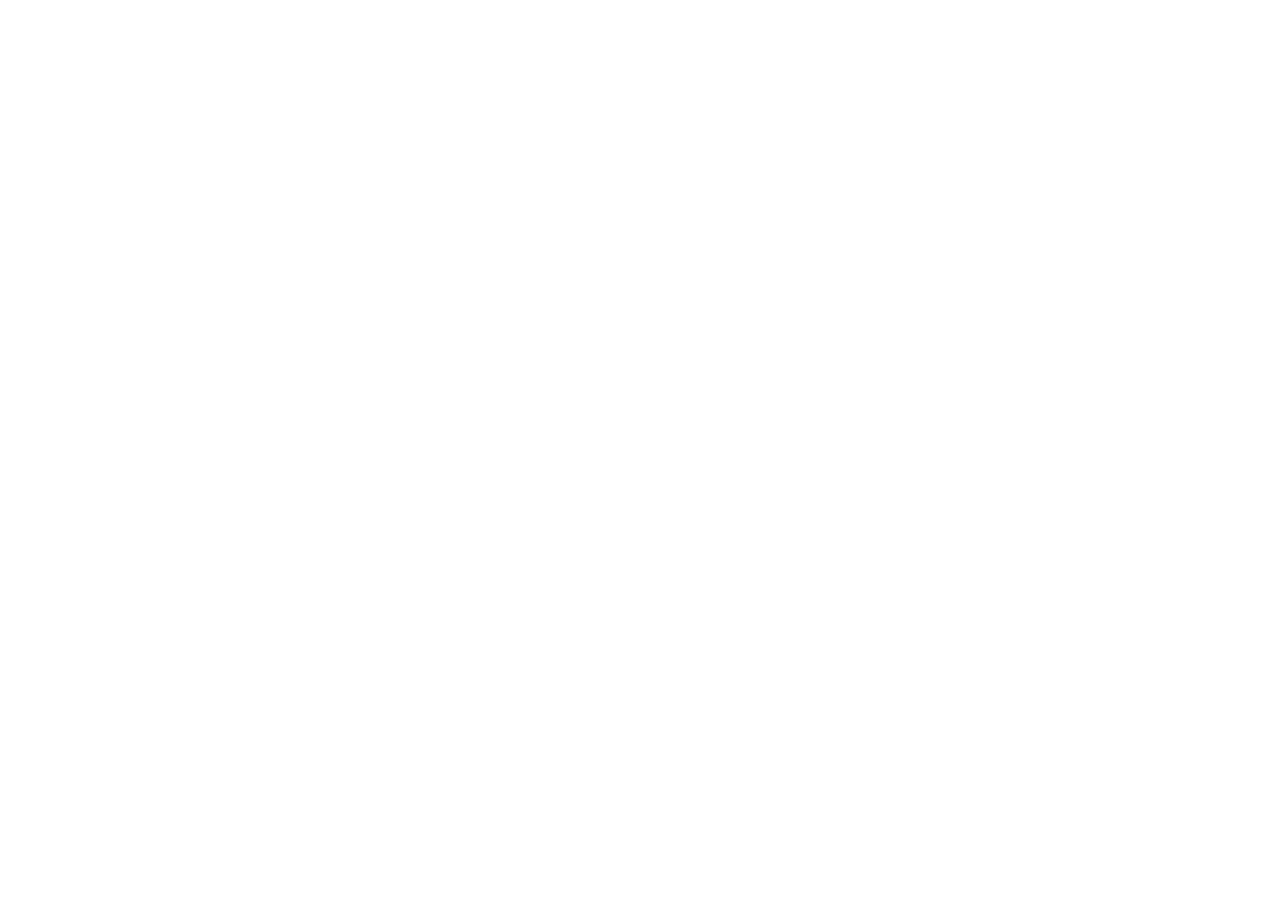
==== index.html @ 6a17248c "Checkpoint entrega 2" ====
<!DOCTYPE html>
<html lang="en">
<head>
    <meta charset="UTF-8">
    <meta name="viewport" content="width=device-width, initial-scale=1.0">
    <title>Document</title>
</head>
<body>
    
    <script src="js/ArrayObject.js"></script>
    <script src="js/main.js"></script>
</body>
</html>
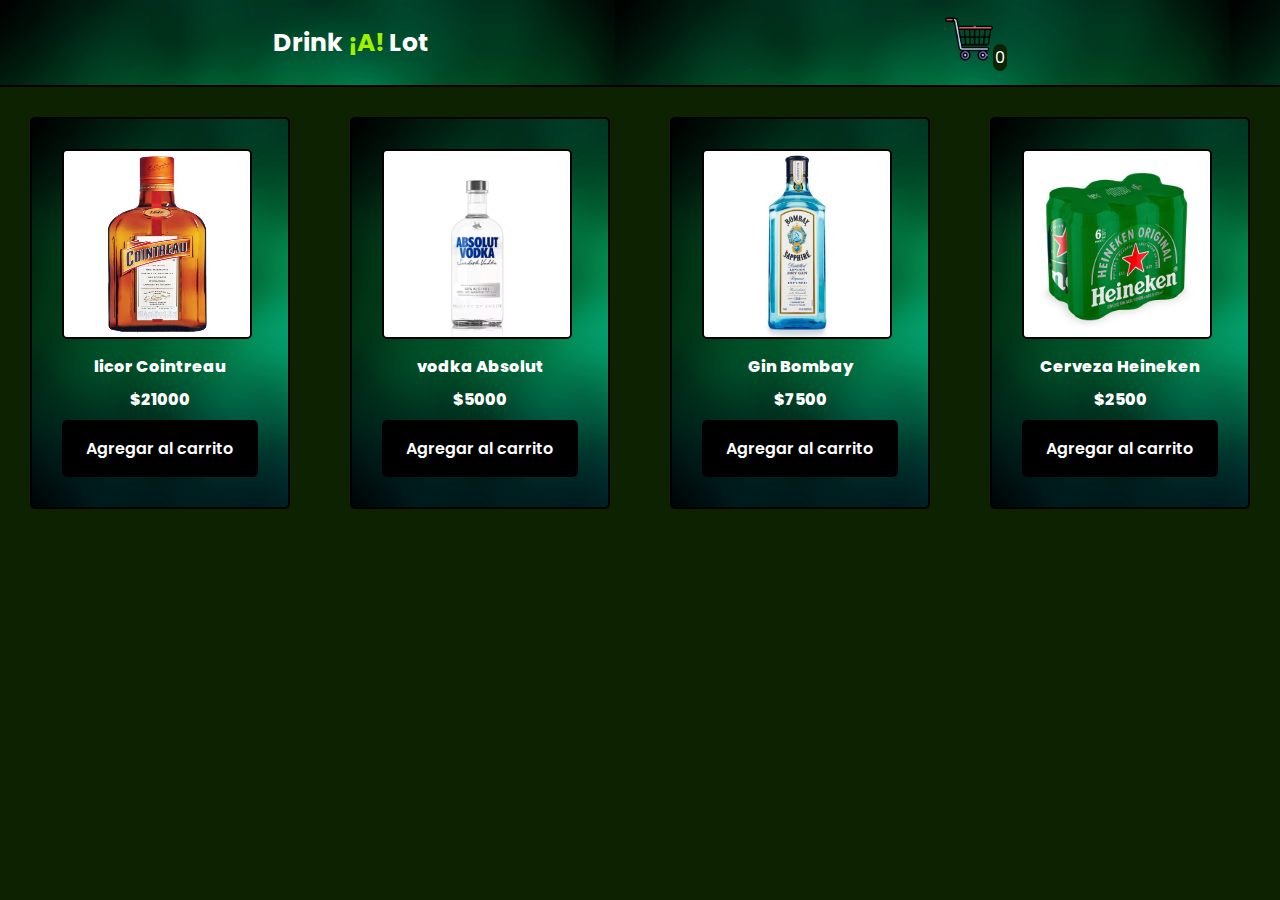
==== commit e534a664: "checkpoint entrega" ====
--- a/index.html
+++ b/index.html
@@ -3,11 +3,59 @@
 <head>
     <meta charset="UTF-8">
     <meta name="viewport" content="width=device-width, initial-scale=1.0">
+    <link rel="stylesheet" href="css/style.css">
+    <script src="js/main.js" defer></script>
     <title>Document</title>
 </head>
 <body>
-    
-    <script src="js/ArrayObject.js"></script>
-    <script src="js/main.js"></script>
+    <header>
+        <nav class="navbar">
+            <div class="titulo"> 
+                <h1> Drink <span>¡A!</span> Lot </h1> 
+            </div>
+            <div class="compras"> 
+                    <a class="boton-carrito" href="./pages/carrito.html"><img class="carrito" src="img/carrito.png" alt="carrito"><span id ="numProd" class="numeroProd">0</span></a>
+            </div>
+        </nav>
+    </header>
+
+    <main>
+        <section class="contenedor">
+            <div class="divcontainer" id="listaProductos">
+                <!-- <div class="tarjeta">
+                    <div class="producto">
+                        <img src="img/cuantro.png" alt="">
+                        <p>Licor Cointreau</p>
+                        <p>$21000</p>
+                        <button class="btn">Agregar al carrito</button>
+                    </div>
+                </div>
+                <div class="tarjeta">
+                    <div class="producto">
+                        <img src="img/absolut.png" alt="">
+                        <p>Vodka absolut</p>
+                        <p>$5000</p>
+                        <button class="btn">Agregar al carrito</button>
+                    </div>
+                </div>
+                <div class="tarjeta">
+                    <div class="producto">
+                        <img src="img/bombay.png" alt="">
+                        <p>Gin bombay</p>
+                        <p>$7500</p>
+                        <button class="btn">Agregar al carrito</button>
+                    </div>
+                </div>
+                    <div class="tarjeta">
+                    <div class="producto">
+                        <img src="img/heineken.png" alt="">
+                        <p>Pack x6 Heineken</p>
+                        <p>$2500</p>
+                        <button class="btn">Agregar al carrito</button>
+                    </div>
+                </div> -->
+            </div>
+        </section>
+    </main>
 </body>
 </html>--- a/css/style.css
+++ b/css/style.css
@@ -0,0 +1,201 @@
+@import url('https://fonts.googleapis.com/css2?family=DM+Sans:ital,opsz,wght@1,9..40,300&family=Poppins:wght@200&display=swap');
+
+* {
+    padding: 0;
+    margin: 0;
+    box-sizing: border-box;
+    font-family: 'DM Sans', sans-serif;
+    font-family: 'Poppins', sans-serif;
+}
+
+header {
+    background: #143601;
+    background-image: url(/img/fondoverde.png);
+}
+
+.navbar {
+    display: flex;
+    justify-content: space-around;
+    align-items: center;
+    padding: 15px;
+    border-bottom: 2px solid black;
+}
+
+div h1 {
+    font-size: 25px;
+    color: #fff;
+}
+
+.compras a {
+    text-decoration: none;
+    color: #fff;
+}
+
+.carrito {
+    width: 3rem;
+    height: 3rem;
+    cursor: pointer;
+}
+
+.numeroProd {
+    background-color: #0c2200;
+    padding: 2px;
+    border-radius: 50px;
+}
+
+h1 span {
+    color: #a0f000;
+}
+
+body{
+    background: #0c2200;
+}
+
+.divcontainer{
+    display: flex;
+    align-items: center;
+    justify-content: center;
+}
+
+.tarjeta {
+    border: 2px solid black;
+    border-radius: 5px;
+    padding: 30px;
+    margin: 30px;
+    background-image: url(/img/fondoverde.png);
+    background-repeat: no-repeat;
+}
+
+.tarjeta p{
+    font-size: 1rem;
+    text-align: center;
+    margin: 8px;
+    color: #fff;
+    font-weight: 800;
+}
+
+.producto {
+    display: inline-block;
+    align-items: center;
+    justify-content: center;
+}
+
+.producto img {
+    width: 190px;
+    height: 190px;
+    border: 2px solid black;
+    border-radius: 5px;
+}
+
+.btn {
+    padding: 1rem 1.5rem;
+    font-size: 1rem;
+    font-weight: 600;
+    background-color: black;
+    border-radius: 5px;
+    border: 0;
+    cursor: pointer;
+    transition: all 0.3s ease;
+}
+
+.btn {
+    text-decoration: none;
+    color: #fff;
+}
+
+.btn:hover {
+    background-color: #81c003;
+    color: black;
+}
+
+.carritoVacio {
+    font-size: 18px;
+    color: #fff;
+    font-weight: 400;
+    text-align: center;
+    padding: 50px;
+}
+
+.carritoVacio a{
+    text-decoration: none;
+    color: #81c003;
+}
+
+.carritoVacio a:hover{
+    color:#aaff00;
+}
+
+.productosCarrito {
+    color: #fff;
+    display: flex;
+    flex-direction: column;
+    gap: 1rem;
+}
+
+.productoCarrito{
+    display: flex;
+    justify-content: space-between;
+    align-items: center;
+    margin: 10px;
+    background-color: #143601;
+    border-radius: 8px;
+    text-align: center;
+    border: 2px solid grey;
+}
+
+.productoCarrito img {
+    width: 130px;
+    height: 130px;
+    margin: 5px;
+    border: 2px solid black;
+    border-radius: 5px;
+}
+
+.productoCarrito p{
+    font-weight: 700;
+}
+
+.btnEliminarProducto {
+    margin-right: 25px;
+    padding: 0.5rem 1rem;
+    font-size: 1rem;
+    font-weight: 600;
+    background-color: black;
+    border-radius: 5px;
+    border: 0;
+    cursor: pointer;
+    transition: all 0.3s ease;
+    color: #fff;
+}
+
+.btnEliminarProducto:hover{
+    background-color: rgb(180, 0, 0);
+}
+
+.carritoAcciones {
+    display: flex;
+    justify-content: space-between;
+    align-items: center;
+}
+
+.vaciarCarrito, .terminarCompra{
+    border: 0;
+    border-radius: 10px;
+    background-color: grey;
+    padding: 20px;
+    margin: 50px;
+    text-transform: uppercase;
+    cursor: pointer;
+}
+
+.totalCompra {
+    text-align: center;
+}
+
+.desaparecer {
+    display: none;
+}
+
+.titulo a{
+    text-decoration: none;
+}